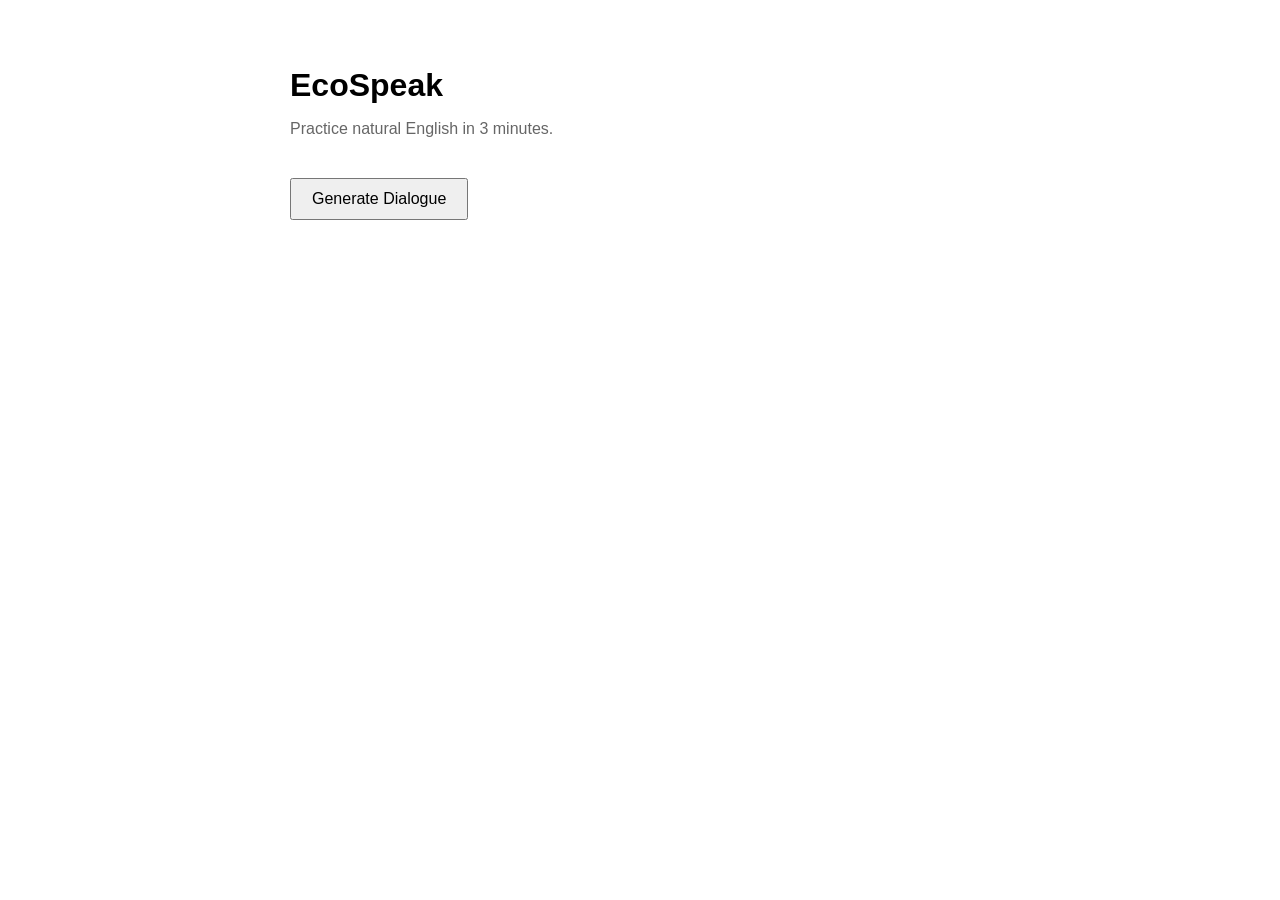
==== src/main/resources/static/index.html @ 31d32c20 "Add dialogue generation prototype" ====
<!DOCTYPE html>
<html lang="en">
<head>
    <meta charset="UTF-8">
    <meta name="viewport" content="width=device-width, initial-scale=1.0">

    <title>EcoSpeak</title>

    <style>
        body {
            font-family: Arial, sans-serif;
            max-width: 700px;
            margin: 60px auto;
            padding: 0 20px;
            line-height: 1.6;
        }

        h1 {
            margin-bottom: 0;
        }

        .subtitle {
            margin-top: 5px;
            color: #666;
        }

        button {
            padding: 10px 20px;
            font-size: 16px;
            cursor: pointer;
        }

        #generateButton {
            margin-top: 20px;
        }

        #loading {
            margin-top: 20px;
        }

        #error {
            margin-top: 20px;
            color: #c00;
        }

        #result {
            margin-top: 40px;
        }

        .target-phrase {
            padding: 15px;
            background: #f5f5f5;
            border-radius: 6px;
            margin-bottom: 20px;
        }

        .dialogue-line {
            margin: 12px 0;
        }

        .speaker {
            font-weight: bold;
            margin-right: 8px;
        }

        .hidden {
            display: none;
        }
    </style>
</head>

<body>

<h1>EcoSpeak</h1>
<p class="subtitle">Practice natural English in 3 minutes.</p>

<button id="generateButton" onclick="generateDialogue()">
    Generate Dialogue
</button>

<div id="loading" class="hidden">
    Generating...
</div>

<div id="error" class="hidden">
    Something went wrong. Please try again.
</div>

<div id="result" class="hidden">

    <h2 id="topic"></h2>

    <div class="target-phrase">
        <strong>Target Phrase</strong>
        <div id="targetPhrase"></div>
    </div>

    <div id="dialogue"></div>

</div>

<script>
    async function generateDialogue() {

        const button = document.getElementById('generateButton');
        const loading = document.getElementById('loading');
        const error = document.getElementById('error');
        const result = document.getElementById('result');

        button.disabled = true;
        loading.classList.remove('hidden');
        error.classList.add('hidden');

        try {

            const response = await fetch('/api/dialogs/generate');

            if (!response.ok) {
                throw new Error('Failed to generate dialogue');
            }

            const data = await response.json();

            document.getElementById('topic').textContent = data.topic;
            document.getElementById('targetPhrase').textContent =
                data.targetPhrase;

            const dialogueElement =
                document.getElementById('dialogue');

            dialogueElement.innerHTML = '';

            data.dialogue.forEach(line => {

                const lineElement = document.createElement('div');
                lineElement.className = 'dialogue-line';

                const speakerElement = document.createElement('span');
                speakerElement.className = 'speaker';
                speakerElement.textContent = line.speaker + ':';

                const textElement = document.createElement('span');
                textElement.textContent = line.text;

                lineElement.appendChild(speakerElement);
                lineElement.appendChild(textElement);

                dialogueElement.appendChild(lineElement);
            });

            result.classList.remove('hidden');

            button.textContent = 'Generate Another';

        } catch (e) {

            console.error(e);

            error.classList.remove('hidden');

        } finally {

            loading.classList.add('hidden');
            button.disabled = false;
        }
    }
</script>

</body>
</html>
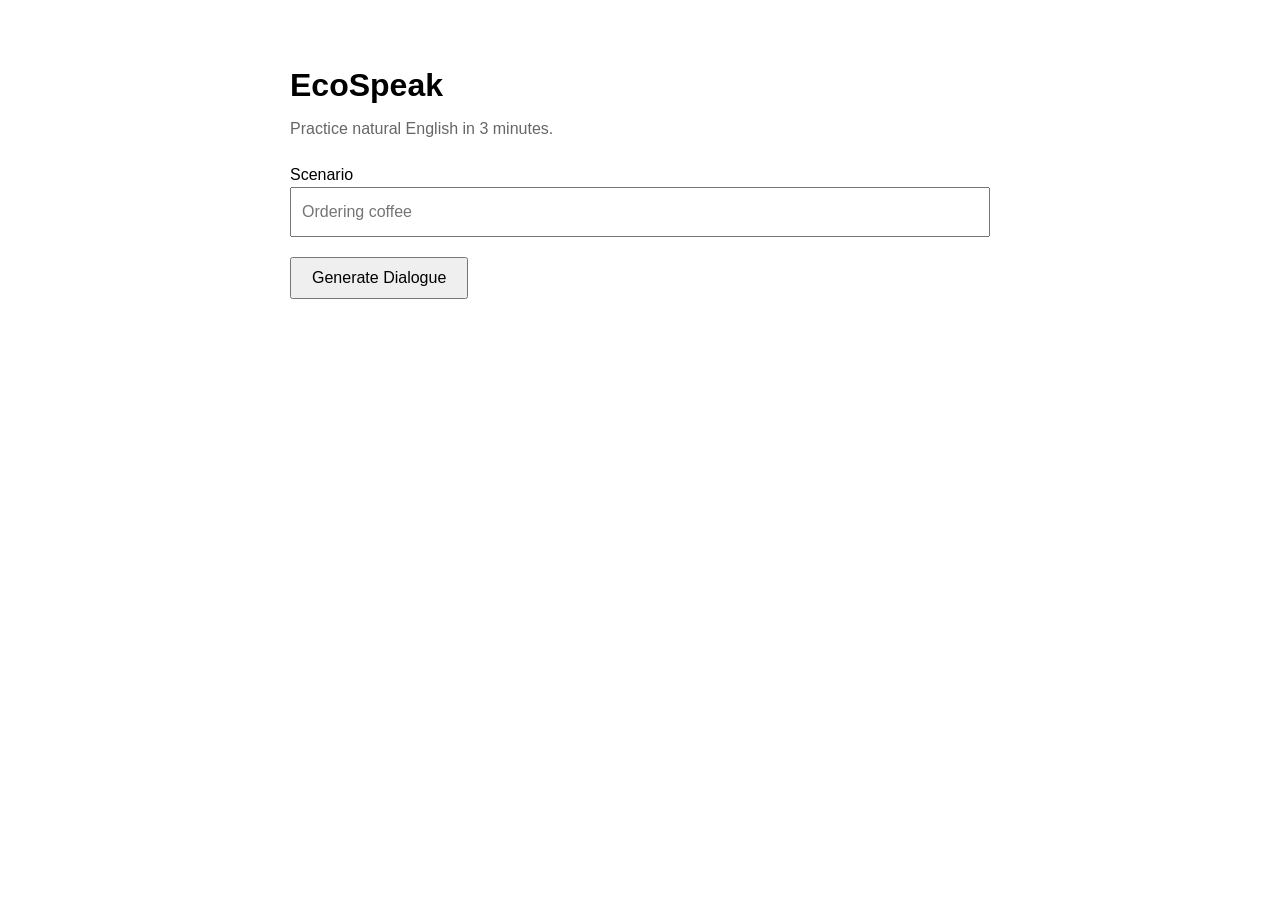
==== commit 976e366f: "feature: add-scenario-input" ====
--- a/src/main/resources/static/index.html
+++ b/src/main/resources/static/index.html
@@ -34,6 +34,18 @@
             margin-top: 20px;
         }
 
+        label {
+            display: block;
+            margin-top: 20px;
+        }
+
+        #scenario {
+            box-sizing: border-box;
+            width: 100%;
+            padding: 10px;
+            font: inherit;
+        }
+
         #loading {
             margin-top: 20px;
         }
@@ -74,6 +86,10 @@
 <h1>EcoSpeak</h1>
 <p class="subtitle">Practice natural English in 3 minutes.</p>
 
+<label for="scenario">Scenario</label>
+<input id="scenario" type="text" placeholder="Ordering coffee"
+       aria-describedby="error">
+
 <button id="generateButton" onclick="generateDialogue()">
     Generate Dialogue
 </button>
@@ -82,7 +98,7 @@
     Generating...
 </div>
 
-<div id="error" class="hidden">
+<div id="error" class="hidden" role="alert">
     Something went wrong. Please try again.
 </div>
 
@@ -107,13 +123,33 @@
         const error = document.getElementById('error');
         const result = document.getElementById('result');
 
+        if (button.disabled) {
+            return;
+        }
+
+        const scenarioInput = document.getElementById('scenario');
+        const scenario = scenarioInput.value.trim();
+
+        if (!scenario) {
+            error.textContent = 'Please enter a scenario.';
+            error.classList.remove('hidden');
+            scenarioInput.setAttribute('aria-invalid', 'true');
+            scenarioInput.focus();
+            return;
+        }
+
         button.disabled = true;
         loading.classList.remove('hidden');
         error.classList.add('hidden');
+        scenarioInput.removeAttribute('aria-invalid');
 
         try {
 
-            const response = await fetch('/api/dialogs/generate');
+            const response = await fetch('/api/dialogs/generate', {
+                method: 'POST',
+                headers: { 'Content-Type': 'application/json' },
+                body: JSON.stringify({ scenario })
+            });
 
             if (!response.ok) {
                 throw new Error('Failed to generate dialogue');
@@ -156,6 +192,7 @@
 
             console.error(e);
 
+            error.textContent = 'Something went wrong. Please try again.';
             error.classList.remove('hidden');
 
         } finally {
@@ -167,4 +204,4 @@
 </script>
 
 </body>
-</html>+</html>
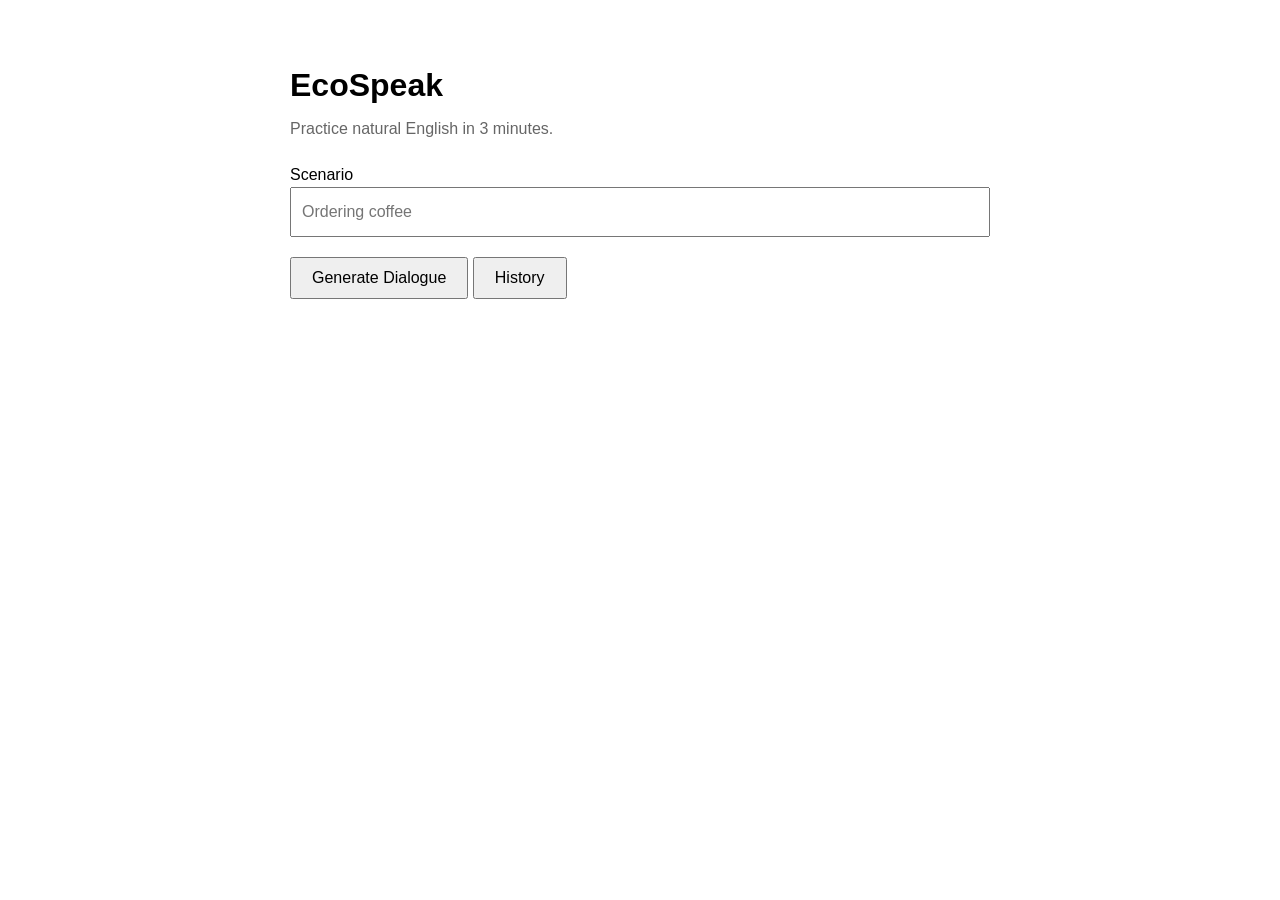
==== commit 97bc5f2c: "feature: add-dialogue-history" ====
--- a/src/main/resources/static/index.html
+++ b/src/main/resources/static/index.html
@@ -94,6 +94,12 @@
     Generate Dialogue
 </button>
 
+<button id="historyButton" onclick="location.href='history.html'">History</button>
+
+<div id="saveWarning" class="hidden" role="status" style="margin-top:20px;color:#805500">
+    Dialogue generated, but could not be saved to history.
+</div>
+
 <div id="loading" class="hidden">
     Generating...
 </div>
@@ -141,6 +147,7 @@
         button.disabled = true;
         loading.classList.remove('hidden');
         error.classList.add('hidden');
+        document.getElementById('saveWarning').classList.add('hidden');
         scenarioInput.removeAttribute('aria-invalid');
 
         try {
@@ -157,6 +164,22 @@
 
             const data = await response.json();
 
+            const isObject = value =>
+                value !== null && typeof value === 'object' && !Array.isArray(value);
+            const isNonblankString = value =>
+                typeof value === 'string' && value.trim().length > 0;
+
+            if (!isObject(data)
+                    || !isNonblankString(data.topic)
+                    || !isNonblankString(data.targetPhrase)
+                    || !Array.isArray(data.dialogue)
+                    || data.dialogue.length === 0
+                    || !data.dialogue.every(line => isObject(line)
+                        && isNonblankString(line.speaker)
+                        && isNonblankString(line.text))) {
+                throw new Error('Invalid dialogue response');
+            }
+
             document.getElementById('topic').textContent = data.topic;
             document.getElementById('targetPhrase').textContent =
                 data.targetPhrase;
@@ -187,6 +210,7 @@
             result.classList.remove('hidden');
 
             button.textContent = 'Generate Another';
+            document.getElementById('saveWarning').classList.toggle('hidden', data.historySaved !== false);
 
         } catch (e) {
 
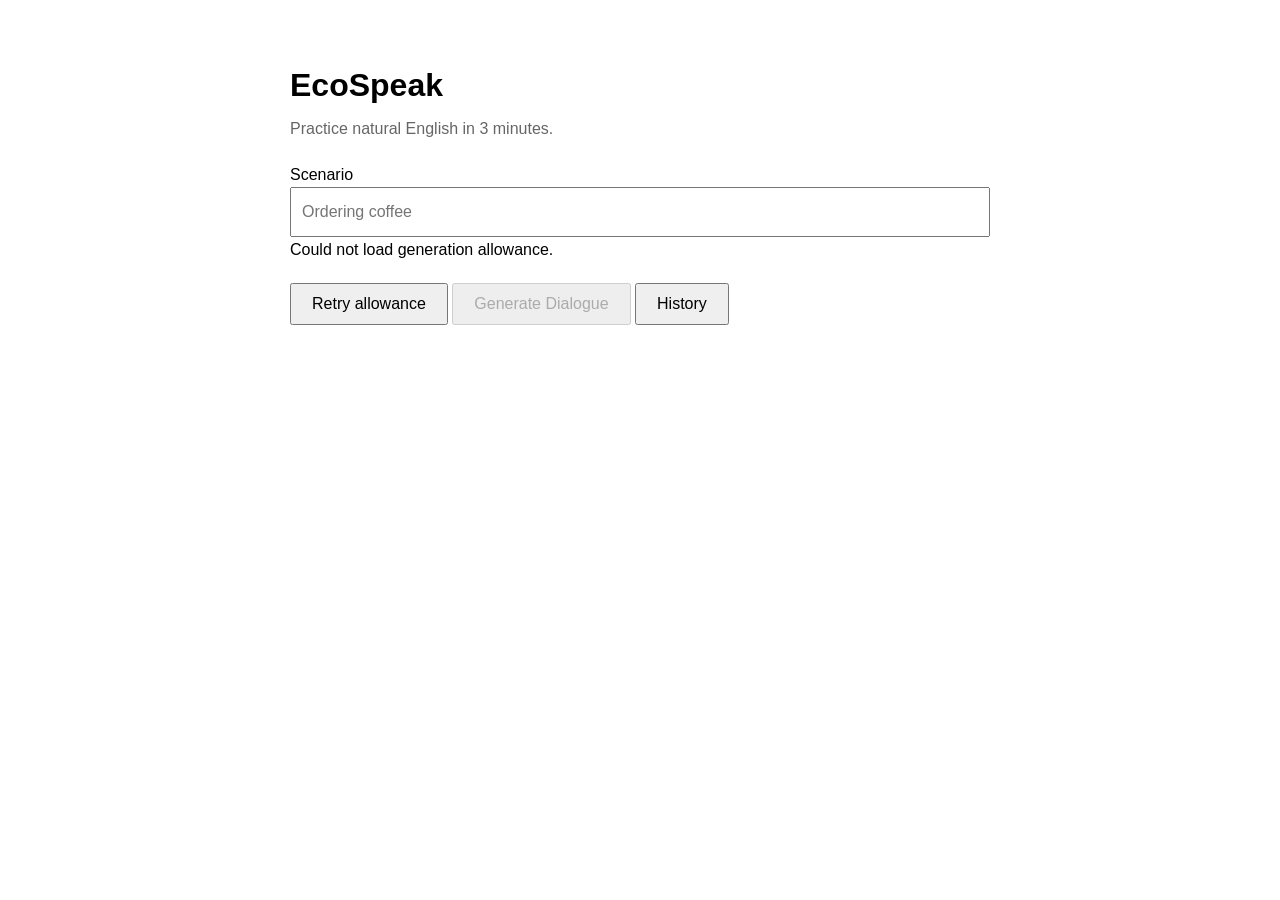
==== commit 011ac7a4: "feature: single-user-dialogue-generation-limits" ====
--- a/src/main/resources/static/index.html
+++ b/src/main/resources/static/index.html
@@ -5,6 +5,7 @@
     <meta name="viewport" content="width=device-width, initial-scale=1.0">
 
     <title>EcoSpeak</title>
+    <link rel="stylesheet" href="dialogue-audio.css">
 
     <style>
         body {
@@ -90,15 +91,14 @@
 <input id="scenario" type="text" placeholder="Ordering coffee"
        aria-describedby="error">
 
-<button id="generateButton" onclick="generateDialogue()">
+<div id="quotaStatus" role="status">Loading generation allowance...</div>
+<button id="quotaRetry" class="hidden" type="button" onclick="refreshQuota()">Retry allowance</button>
+<button id="recoverButton" class="hidden" type="button" onclick="recoverPending()">Recover pending result</button>
+<button id="generateButton" onclick="generateDialogue()" disabled>
     Generate Dialogue
 </button>
 
 <button id="historyButton" onclick="location.href='history.html'">History</button>
-
-<div id="saveWarning" class="hidden" role="status" style="margin-top:20px;color:#805500">
-    Dialogue generated, but could not be saved to history.
-</div>
 
 <div id="loading" class="hidden">
     Generating...
@@ -117,19 +117,49 @@
         <div id="targetPhrase"></div>
     </div>
 
+    <div class="audio-controls" aria-label="Dialogue audio">
+        <button id="audioPlay" type="button" disabled>Play</button>
+        <button id="audioRetry" type="button" hidden>Retry audio</button>
+        <span class="audio-disclosure">AI-generated voices</span>
+        <p id="audioStatus" class="audio-status" role="status" aria-live="polite"></p>
+    </div>
     <div id="dialogue"></div>
 
 </div>
 
+<script src="dialogue-audio.js"></script>
 <script>
-    async function generateDialogue() {
+    let quota = null, busy = false, resetTimer;
+    const pendingKey = 'ecospeak.pendingGeneration';
+    function pending() { try { return JSON.parse(sessionStorage.getItem(pendingKey)); } catch (_) { return null; } }
+    function showPending() { document.getElementById('recoverButton').classList.toggle('hidden', !pending()); }
+    function updateButton() { document.getElementById('generateButton').disabled = busy || !quota || !quota.daily.remaining || !quota.weekly.remaining; document.getElementById('recoverButton').disabled = busy; }
+    function displayQuota(value) {
+        quota = value;
+        const reservation = value.daily.reserved || value.weekly.reserved ? ` Reservations: ${value.daily.reserved} today, ${value.weekly.reserved} this week.` : '';
+        const reset = value.nextAvailableAt ? ` Available again ${new Date(value.nextAvailableAt).toLocaleString(undefined, {timeZone: value.timezone})} (${value.timezone}).` : '';
+        document.getElementById('quotaStatus').textContent = `Today: ${value.daily.used} of ${value.daily.limit} used. This week: ${value.weekly.used} of ${value.weekly.limit} used.${reservation}${reset}`;
+        document.getElementById('quotaRetry').classList.add('hidden');
+        clearTimeout(resetTimer);
+        if (value.nextAvailableAt) resetTimer = setTimeout(refreshQuota, Math.min(2147483647, Math.max(1000, new Date(value.nextAvailableAt) - Date.now() + 100)));
+        updateButton();
+    }
+    async function refreshQuota() {
+        try { const response = await fetch('/api/dialogs/quota', {cache:'no-store'}); if (!response.ok) throw new Error('Quota unavailable'); displayQuota(await response.json()); }
+        catch (e) { quota = null; document.getElementById('quotaStatus').textContent = 'Could not load generation allowance.'; document.getElementById('quotaRetry').classList.remove('hidden'); updateButton(); }
+    }
+    document.addEventListener('visibilitychange', () => { if (!document.hidden) refreshQuota(); });
+    document.getElementById('scenario').addEventListener('input', () => { const p = pending(); if (p && p.scenario !== document.getElementById('scenario').value.trim()) { sessionStorage.removeItem(pendingKey); showPending(); } });
+    async function recoverPending() { const p = pending(); if (p) { document.getElementById('scenario').value = p.scenario; await generateDialogue(p); } }
+    showPending(); refreshQuota();
+    async function generateDialogue(recovery = null) {
 
         const button = document.getElementById('generateButton');
         const loading = document.getElementById('loading');
         const error = document.getElementById('error');
         const result = document.getElementById('result');
 
-        if (button.disabled) {
+        if (busy || (!recovery && button.disabled)) {
             return;
         }
 
@@ -144,21 +174,38 @@
             return;
         }
 
-        button.disabled = true;
+        busy = true; updateButton();
         loading.classList.remove('hidden');
         error.classList.add('hidden');
-        document.getElementById('saveWarning').classList.add('hidden');
         scenarioInput.removeAttribute('aria-invalid');
+
+        const request = recovery || { key: crypto.randomUUID(), scenario };
+        sessionStorage.setItem(pendingKey, JSON.stringify(request)); showPending();
 
         try {
 
             const response = await fetch('/api/dialogs/generate', {
                 method: 'POST',
-                headers: { 'Content-Type': 'application/json' },
+                headers: { 'Content-Type': 'application/json', 'Idempotency-Key': request.key },
                 body: JSON.stringify({ scenario })
             });
 
+            if (response.status === 409) {
+                const payload = await response.json();
+                if (payload.code === 'generation_in_progress') {
+                    loading.textContent = 'Generation is still in progress...';
+                    await new Promise(resolve => setTimeout(resolve, Math.max(1, Number(response.headers.get('Retry-After')) || 1) * 1000));
+                    busy = false; return await generateDialogue(request);
+                }
+            }
+            if (response.status === 429) {
+                const payload = await response.json(); displayQuota(payload.quota);
+                sessionStorage.removeItem(pendingKey); showPending();
+                error.textContent = 'Generation allowance exhausted. See reset time above.'; error.classList.remove('hidden');
+                return;
+            }
             if (!response.ok) {
+                sessionStorage.removeItem(pendingKey); showPending();
                 throw new Error('Failed to generate dialogue');
             }
 
@@ -210,7 +257,8 @@
             result.classList.remove('hidden');
 
             button.textContent = 'Generate Another';
-            document.getElementById('saveWarning').classList.toggle('hidden', data.historySaved !== false);
+            sessionStorage.removeItem(pendingKey); showPending();
+            window.dialogueAudio.set(data.historySaved === true ? data.historyId : null, true);
 
         } catch (e) {
 
@@ -222,7 +270,8 @@
         } finally {
 
             loading.classList.add('hidden');
-            button.disabled = false;
+            loading.textContent = 'Generating...'; busy = false; updateButton();
+            await refreshQuota();
         }
     }
 </script>
--- a/src/main/resources/static/dialogue-audio.css
+++ b/src/main/resources/static/dialogue-audio.css
@@ -0,0 +1,4 @@
+.audio-controls { margin: 16px 0; }
+.audio-controls button:disabled { background: #e5e5e5; color: #666; cursor: not-allowed; opacity: .65; }
+.audio-disclosure { margin-left: 10px; font-size: .9em; color: #555; }
+.audio-status { margin: 6px 0; }
